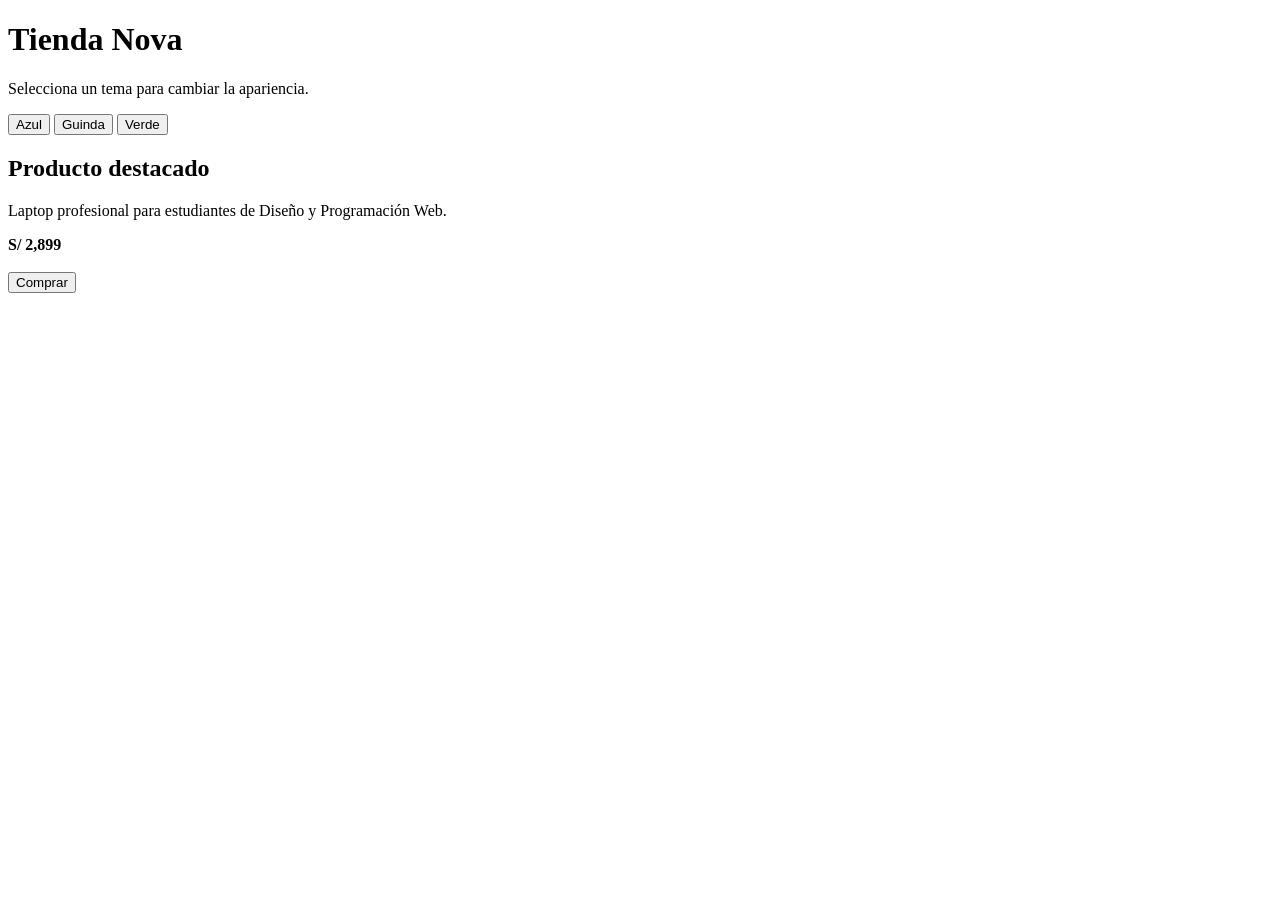
==== index2.html @ 9ed2870f "primer cambio" ====
<!DOCTYPE html>
<html lang="es">
<head>
    <meta charset="UTF-8">
    <meta name="viewport" content="width=device-width, initial-scale=1.0">
    <title>Sistema de Temas</title>
    <link rel="stylesheet" href="CSS/estilos.css">
</head>
<body>
    <main class="contenedor">
        <h1>Tienda Nova</h1>
        <p>Selecciona un tema para cambiar la apariencia.</p>
        <div class="botones">
            <button id="azul">Azul</button>
            <button id="guinda">Guinda</button>
            <button id="verde">Verde</button>
        </div>
        <section class="tarjeta">
            <h2>Producto destacado</h2>
            <p>Laptop profesional para estudiantes de Diseño y Programación Web.</p>
            <strong>S/ 2,899</strong>
            <br><br>
            <button>Comprar</button>
        </section>
    </main>
    <script src="JS/app.js"></script>
</body>
</html>
---- CSS/estilos.css ----
:root {
    --color-principal: #26689d;
    --color-fondo: #ffffff;
    --color-texto: #222222;
    --color-tarjeta: #ffffff;
}

.tema-azul {
    --color-principal: #26689d;
    --color-fondo: #eaf3f9;
    --color-texto: #222222;
    --color-tarjeta: #ffffff;
}

.tema-guinda {
    --color-principal: #800018;
    --color-fondo: #f9eeee;
    --color-texto: #222222;
    --color-tarjeta: #ffffff;
}

.tema-verde {
    --color-principal: #26734d;
    --color-fondo: #edf8f2;
    --color-texto: #222222;
    --color-tarjeta: #ffffff;
}
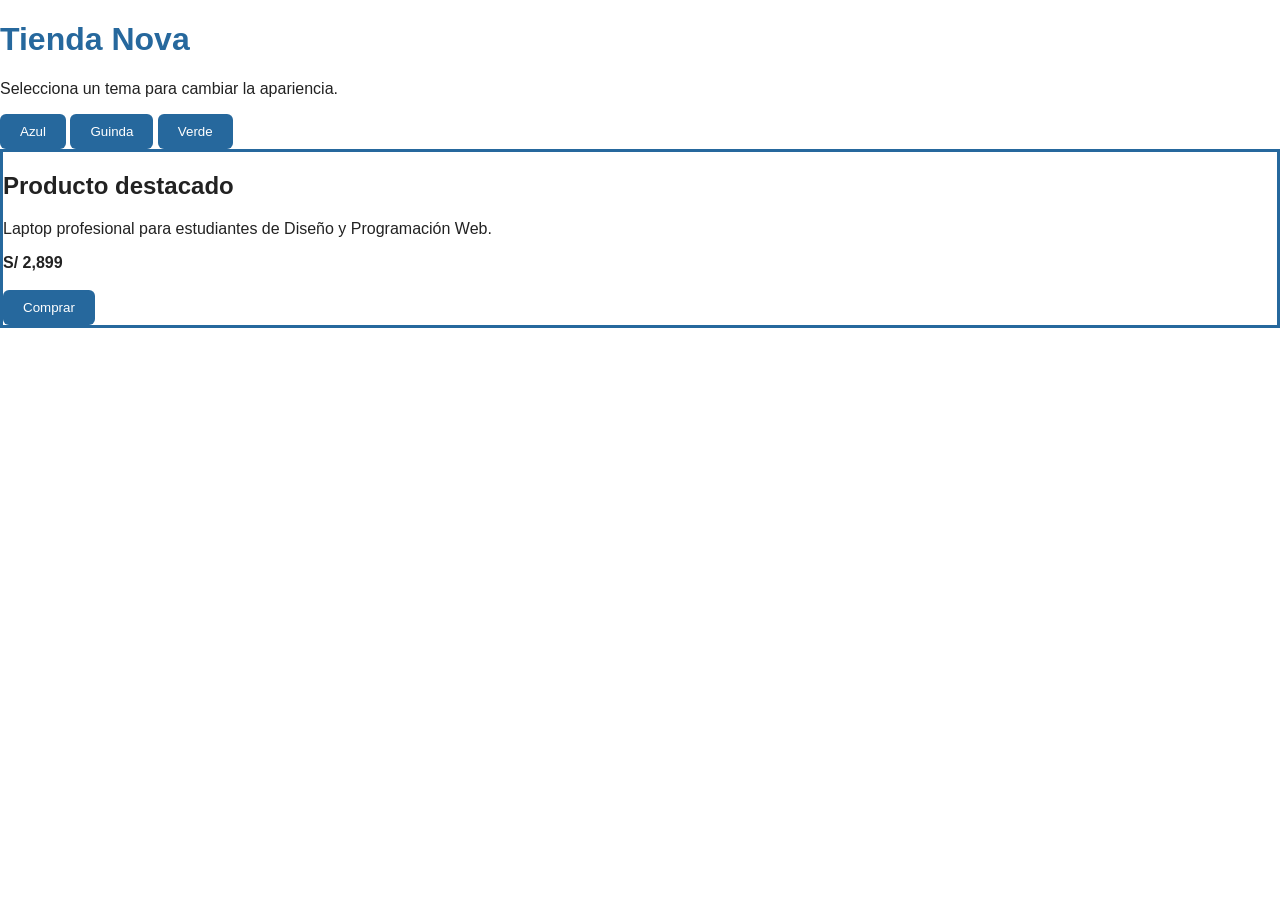
==== commit d5b199e1: "setimo cambio" ====
--- a/index2.html
+++ b/index2.html
@@ -1,5 +1,5 @@
 <!DOCTYPE html>
-<html lang="es">
+<html lang="en">
 <head>
     <meta charset="UTF-8">
     <meta name="viewport" content="width=device-width, initial-scale=1.0">
@@ -23,6 +23,6 @@
             <button>Comprar</button>
         </section>
     </main>
-    <script src="JS/app.js"></script>
+    <script src="js/app.js"></script>
 </body>
-</html>
+</html>
--- a/CSS/estilos.css
+++ b/CSS/estilos.css
@@ -25,3 +25,28 @@
     --color-texto: #222222;
     --color-tarjeta: #ffffff;
 }
+
+body {
+    margin: 0;
+    font-family: Arial, sans-serif;
+    background-color: var(--color-fondo);
+    color: var(--color-texto);
+}
+
+h1 {
+    color: var(--color-principal);
+}
+
+.tarjeta {
+    background-color: var(--color-tarjeta);
+    border: 3px solid var(--color-principal);
+}
+
+button {
+    background-color: var(--color-principal);
+    color: white;
+    border: none;
+    padding: 10px 20px;
+    border-radius: 6px;
+    cursor: pointer;
+}
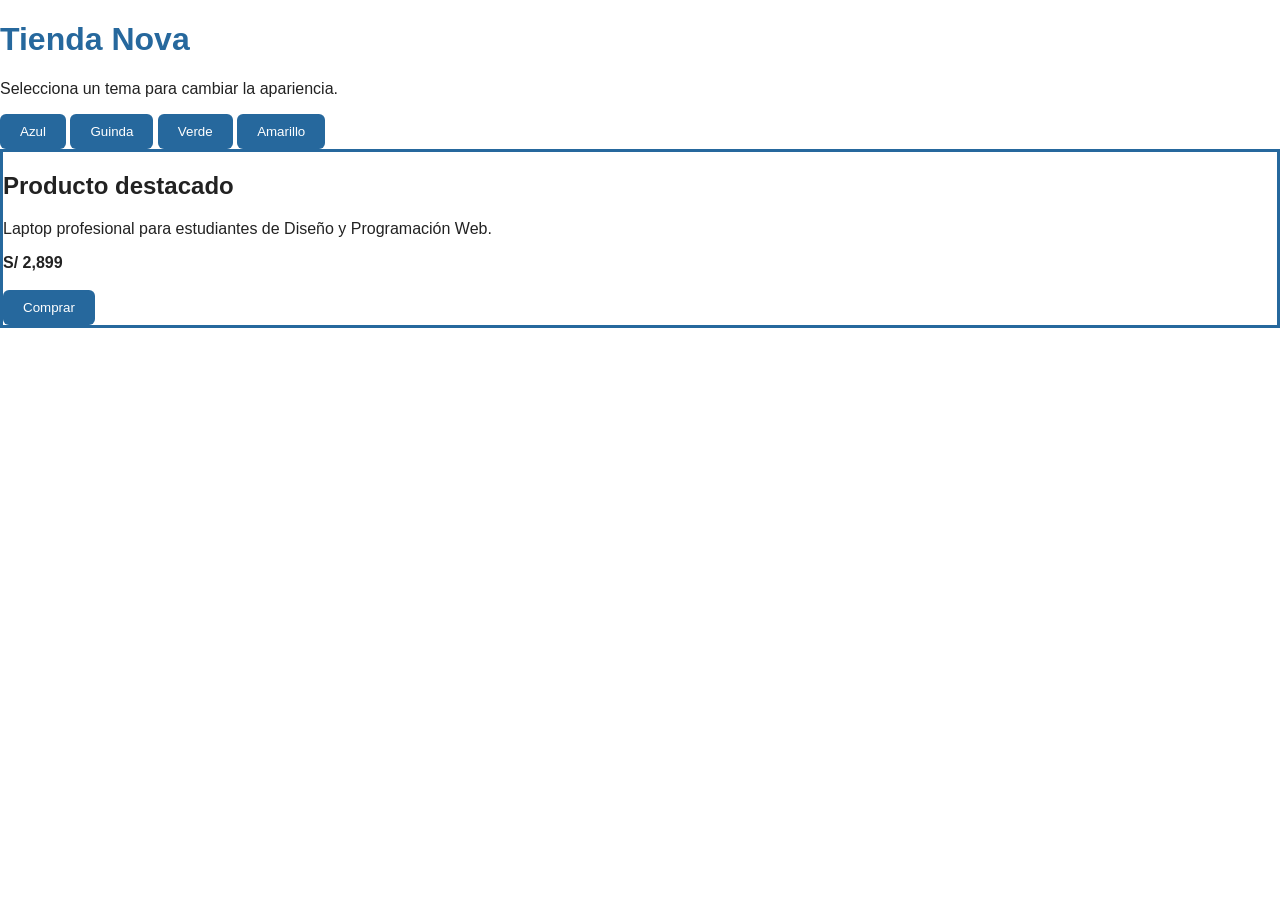
==== commit 91c99871: "octavo cambio" ====
--- a/index2.html
+++ b/index2.html
@@ -14,6 +14,7 @@
             <button id="azul">Azul</button>
             <button id="guinda">Guinda</button>
             <button id="verde">Verde</button>
+            <button id="amarillo">Amarillo</button>
         </div>
         <section class="tarjeta">
             <h2>Producto destacado</h2>
--- a/CSS/estilos.css
+++ b/CSS/estilos.css
@@ -26,6 +26,14 @@
     --color-tarjeta: #ffffff;
 }
 
+.tema-amarillo {
+    --color-principal: #d99b00;
+    --color-fondo: #fff8df;
+    --color-texto: #222222;
+    --color-tarjeta: #ffffff;
+}
+
+
 body {
     margin: 0;
     font-family: Arial, sans-serif;
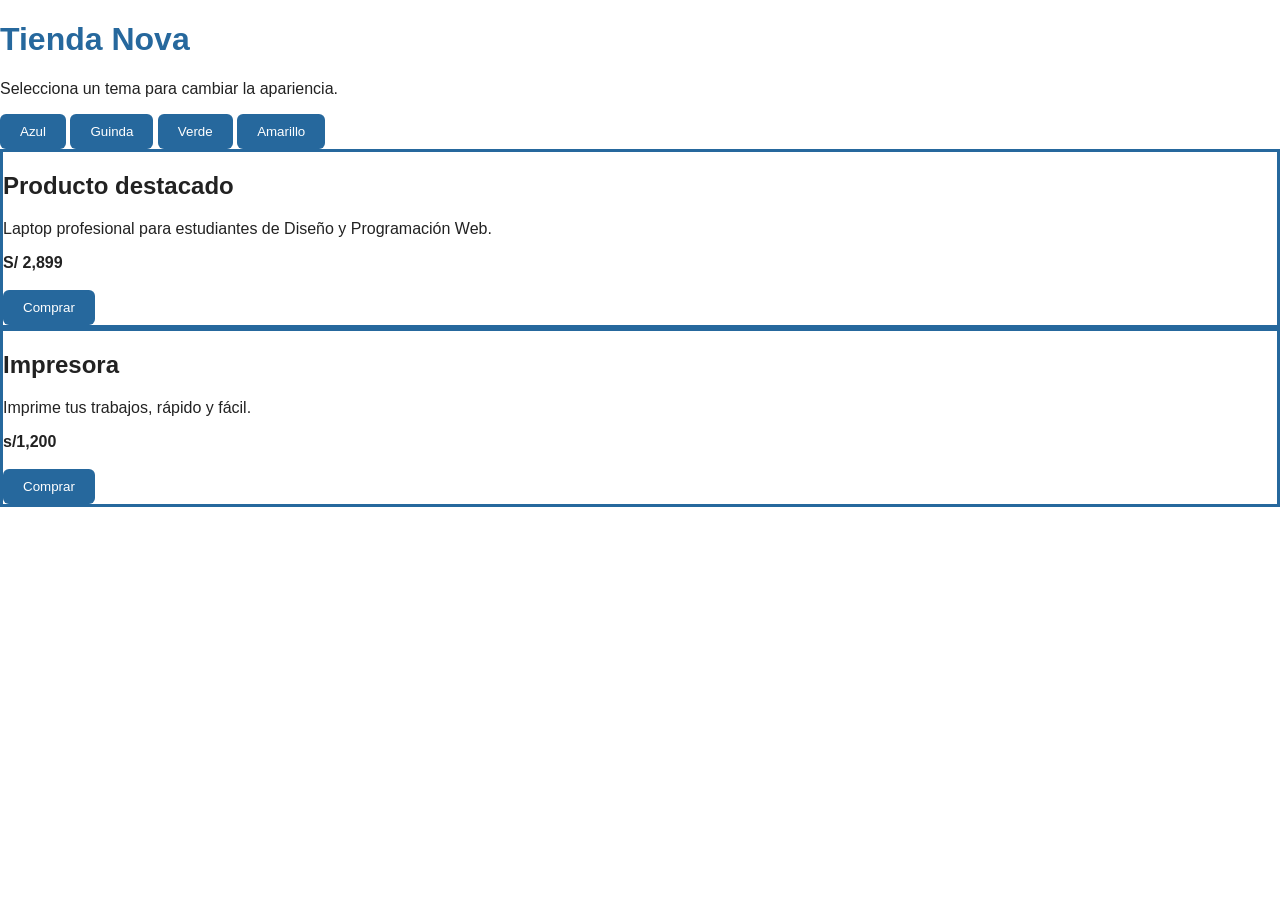
==== commit 6337e443: "diez cambio" ====
--- a/index2.html
+++ b/index2.html
@@ -23,6 +23,13 @@
             <br><br>
             <button>Comprar</button>
         </section>
+        <section class="tarjeta">
+            <h2>Impresora</h2>
+            <p>Imprime tus trabajos, rápido y fácil.</p>
+            <strong>s/1,200</strong>
+            <br><br>
+            <button>Comprar</button>
+        </section>
     </main>
     <script src="js/app.js"></script>
 </body>
--- a/CSS/estilos.css
+++ b/CSS/estilos.css
@@ -5,11 +5,13 @@
     --color-tarjeta: #ffffff;
 }
 
+
 .tema-azul {
     --color-principal: #26689d;
     --color-fondo: #eaf3f9;
     --color-texto: #222222;
     --color-tarjeta: #ffffff;
+    --radio-tarjeta: 10px;  
 }
 
 .tema-guinda {
@@ -17,6 +19,7 @@
     --color-fondo: #f9eeee;
     --color-texto: #222222;
     --color-tarjeta: #ffffff;
+    --radio-tarjeta: 20px; 
 }
 
 .tema-verde {
@@ -24,6 +27,7 @@
     --color-fondo: #edf8f2;
     --color-texto: #222222;
     --color-tarjeta: #ffffff;
+    --radio-tarjeta: 30px; 
 }
 
 .tema-amarillo {
@@ -31,6 +35,7 @@
     --color-fondo: #fff8df;
     --color-texto: #222222;
     --color-tarjeta: #ffffff;
+    --radio-tarjeta: 40px; 
 }
 
 
@@ -48,6 +53,7 @@
 .tarjeta {
     background-color: var(--color-tarjeta);
     border: 3px solid var(--color-principal);
+    border-radius: var(--radio-tarjeta);
 }
 
 button {
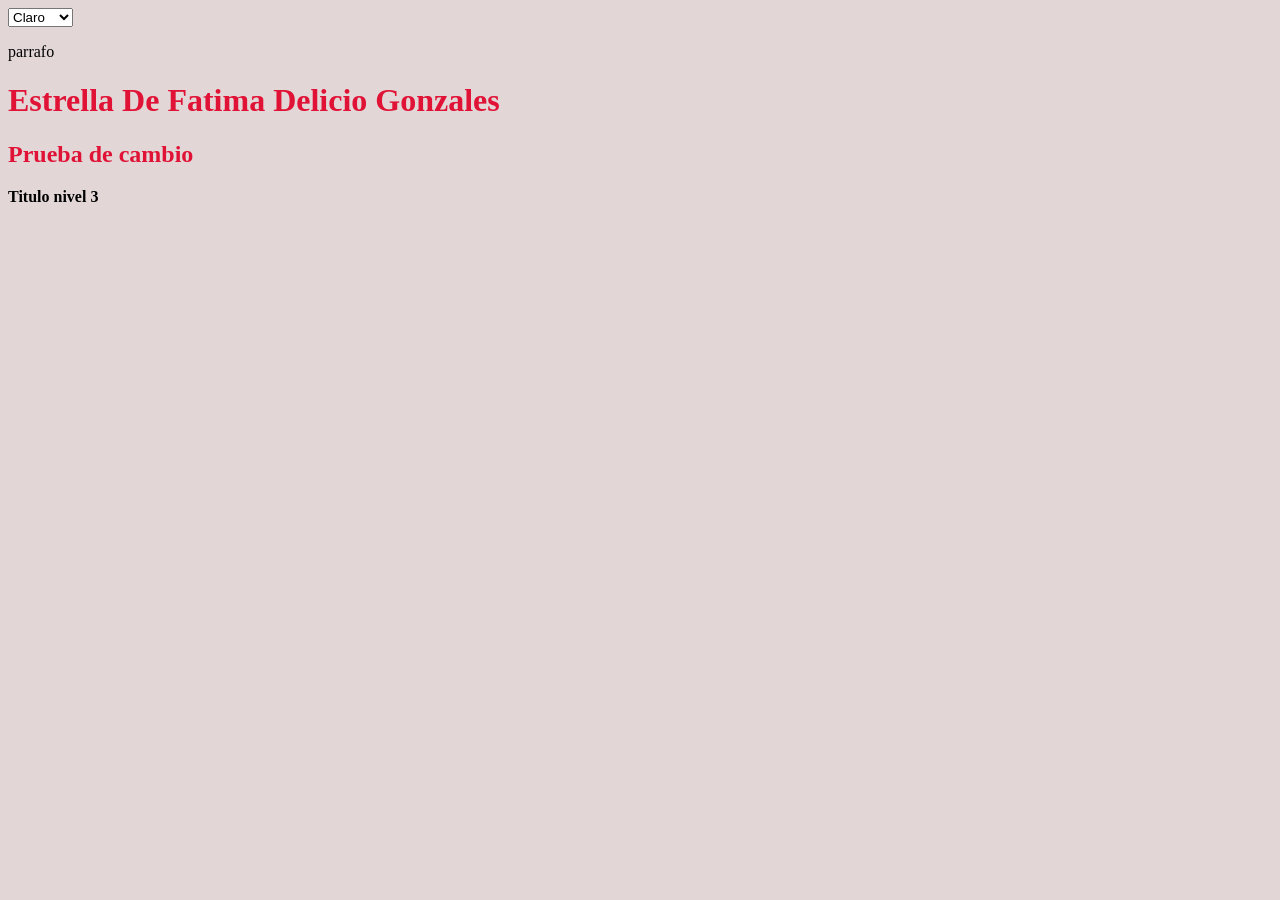
==== commit dd2ce24f: "septimo cambio" ====
--- a/index2.html
+++ b/index2.html
@@ -3,34 +3,20 @@
 <head>
     <meta charset="UTF-8">
     <meta name="viewport" content="width=device-width, initial-scale=1.0">
-    <title>Sistema de Temas</title>
-    <link rel="stylesheet" href="CSS/estilos.css">
+    <title>Document</title>
+    <link rel="stylesheet" href="./css/estilos.css">
 </head>
 <body>
-    <main class="contenedor">
-        <h1>Tienda Nova</h1>
-        <p>Selecciona un tema para cambiar la apariencia.</p>
-        <div class="botones">
-            <button id="azul">Azul</button>
-            <button id="guinda">Guinda</button>
-            <button id="verde">Verde</button>
-            <button id="amarillo">Amarillo</button>
-        </div>
-        <section class="tarjeta">
-            <h2>Producto destacado</h2>
-            <p>Laptop profesional para estudiantes de Diseño y Programación Web.</p>
-            <strong>S/ 2,899</strong>
-            <br><br>
-            <button>Comprar</button>
-        </section>
-        <section class="tarjeta">
-            <h2>Impresora</h2>
-            <p>Imprime tus trabajos, rápido y fácil.</p>
-            <strong>s/1,200</strong>
-            <br><br>
-            <button>Comprar</button>
-        </section>
-    </main>
-    <script src="js/app.js"></script>
+    <select id="tema" >
+        <option value="modoclaro">Claro</option>
+        <option value="modooscuro">Oscuro</option>
+        <option value="modoverde">Verde</option>
+    </select>
+    <p>parrafo</p>
+    <h1>Estrella De Fatima Delicio Gonzales</h1>
+    <h2>Prueba de cambio</h2>
+    <h3>Titulo nivel 3</h3>
+
+    <script src="./Js/script.js"></script>
 </body>
 </html>
--- a/css/estilos.css
+++ b/css/estilos.css
@@ -0,0 +1,40 @@
+:root{
+    --colorfondo: rgb(226, 214, 214);
+    --colorletra:black;
+    --colorencabezados: rgb(224, 18, 53);
+}
+
+body{
+    background: var(--colorfondo);
+    color: var(--colorletra);
+}
+
+h1{
+    color: var(--colorencabezados);
+}
+h2{
+    --tamanotexto:1.5rem;
+    color: var(--colorencabezados);
+    font-size: var(--tamanotexto);
+}
+
+h3{
+    font-size: var(--tamanotexto);
+}
+
+.modoclaro{
+    --colorfondo: rgb(226, 214, 214);
+    --colorletra:black;
+    --colorencabezados: rgb(224, 18, 53);
+}
+
+.modooscuro{
+    --colorfondo: rgb(27, 26, 26);
+    --colorletra:rgb(250, 234, 234);
+    --colorencabezados: rgb(197, 6, 188);
+}
+.modoverde{
+    --colorfondo: rgb(147, 228, 123);
+    --colorletra:black;
+    --colorencabezados: rgb(43, 20, 105);
+}
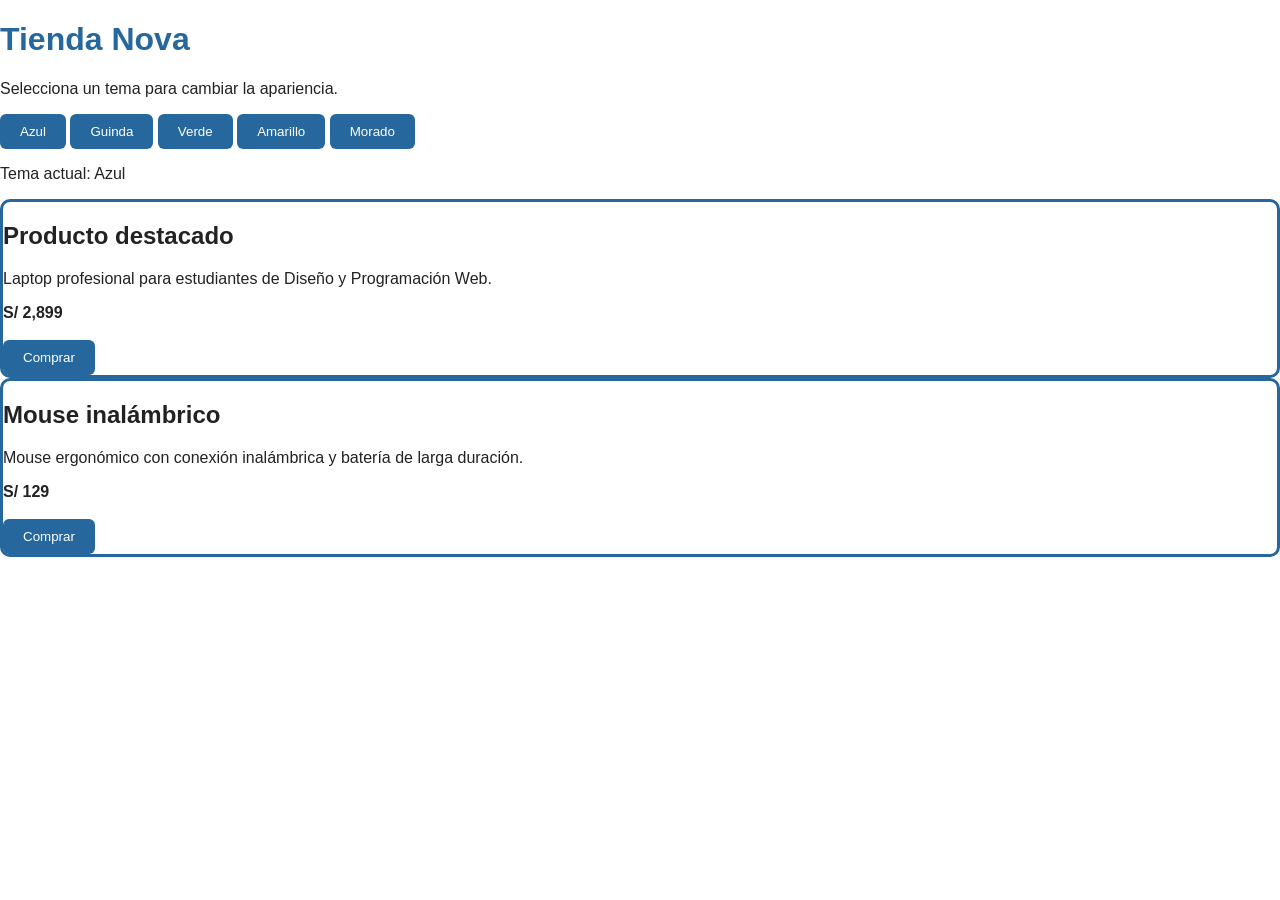
==== commit 7fa25349: "otro cambio" ====
--- a/index2.html
+++ b/index2.html
@@ -1,22 +1,38 @@
 <!DOCTYPE html>
-<html lang="en">
+<html lang="es">
 <head>
     <meta charset="UTF-8">
     <meta name="viewport" content="width=device-width, initial-scale=1.0">
-    <title>Document</title>
-    <link rel="stylesheet" href="./css/estilos.css">
+    <title>Sistema de Temas</title>
+    <link rel="stylesheet" href="CSS/estilos.css">
 </head>
 <body>
-    <select id="tema" >
-        <option value="modoclaro">Claro</option>
-        <option value="modooscuro">Oscuro</option>
-        <option value="modoverde">Verde</option>
-    </select>
-    <p>parrafo</p>
-    <h1>Estrella De Fatima Delicio Gonzales</h1>
-    <h2>Prueba de cambio</h2>
-    <h3>Titulo nivel 3</h3>
-
-    <script src="./Js/script.js"></script>
+    <main class="contenedor">
+        <h1>Tienda Nova</h1>
+        <p>Selecciona un tema para cambiar la apariencia.</p>
+        <div class="botones">
+            <button id="azul">Azul</button>
+            <button id="guinda">Guinda</button>
+            <button id="verde">Verde</button>
+            <button id="amarillo">Amarillo</button>
+            <button id="morado">Morado</button>
+        </div>
+        <p id="tema-actual" aria-live="polite">Tema actual: Azul</p>
+        <section class="tarjeta">
+            <h2>Producto destacado</h2>
+            <p>Laptop profesional para estudiantes de Diseño y Programación Web.</p>
+            <strong>S/ 2,899</strong>
+            <br><br>
+            <button>Comprar</button>
+        </section>
+        <section class="tarjeta">
+            <h2>Mouse inalámbrico</h2>
+            <p>Mouse ergonómico con conexión inalámbrica y batería de larga duración.</p>
+            <strong>S/ 129</strong>
+            <br><br>
+            <button>Comprar</button>
+        </section>
+    </main>
+    <script src="JS/app.js"></script>
 </body>
-</html>+</html>
--- a/CSS/estilos.css
+++ b/CSS/estilos.css
@@ -0,0 +1,72 @@
+:root {
+    --color-principal: #26689d;
+    --color-fondo: #ffffff;
+    --color-texto: #222222;
+    --color-tarjeta: #ffffff;
+    --radio-tarjeta: 10px;
+}
+
+.tema-azul {
+    --color-principal: #26689d;
+    --color-fondo: #eaf3f9;
+    --color-texto: #222222;
+    --color-tarjeta: #ffffff;
+    --radio-tarjeta: 10px;
+}
+
+.tema-guinda {
+    --color-principal: #800018;
+    --color-fondo: #f9eeee;
+    --color-texto: #222222;
+    --color-tarjeta: #ffffff;
+    --radio-tarjeta: 20px;
+}
+
+.tema-verde {
+    --color-principal: #26734d;
+    --color-fondo: #edf8f2;
+    --color-texto: #222222;
+    --color-tarjeta: #ffffff;
+    --radio-tarjeta: 30px;
+}
+
+.tema-amarillo {
+    --color-principal: #d99b00;
+    --color-fondo: #fff8df;
+    --color-texto: #222222;
+    --color-tarjeta: #ffffff;
+}
+
+.tema-morado {
+    --color-principal: #6b3fa0;
+    --color-fondo: #f3ecfa;
+    --color-texto: #222222;
+    --color-tarjeta: #ffffff;
+    --radio-tarjeta: 16px;
+}
+
+body {
+    margin: 0;
+    font-family: Arial, sans-serif;
+    background-color: var(--color-fondo);
+    color: var(--color-texto);
+}
+
+h1 {
+    color: var(--color-principal);
+}
+
+.tarjeta {
+    background-color: var(--color-tarjeta);
+    border: 3px solid var(--color-principal);
+    border-radius: var(--radio-tarjeta);
+}
+
+button {
+    background-color: var(--color-principal);
+    color: white;
+    border: none;
+    padding: 10px 20px;
+    border-radius: 6px;
+    cursor: pointer;
+}
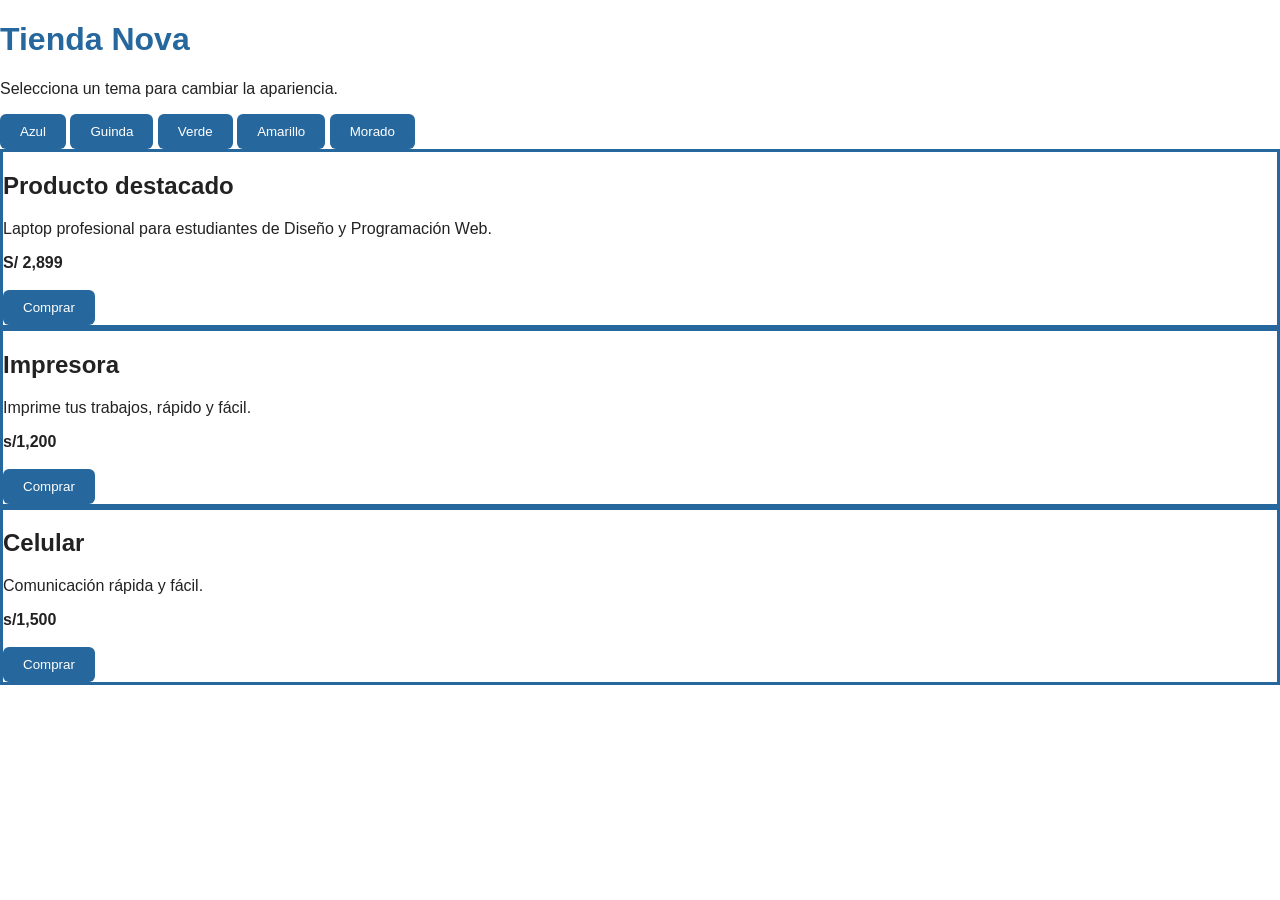
==== commit 80924c2b: "once cambio" ====
--- a/index2.html
+++ b/index2.html
@@ -1,5 +1,5 @@
 <!DOCTYPE html>
-<html lang="es">
+<html lang="en">
 <head>
     <meta charset="UTF-8">
     <meta name="viewport" content="width=device-width, initial-scale=1.0">
@@ -15,9 +15,8 @@
             <button id="guinda">Guinda</button>
             <button id="verde">Verde</button>
             <button id="amarillo">Amarillo</button>
-            <button id="morado">Morado</button>
+            <button id="uvita">Morado</button>
         </div>
-        <p id="tema-actual" aria-live="polite">Tema actual: Azul</p>
         <section class="tarjeta">
             <h2>Producto destacado</h2>
             <p>Laptop profesional para estudiantes de Diseño y Programación Web.</p>
@@ -26,13 +25,20 @@
             <button>Comprar</button>
         </section>
         <section class="tarjeta">
-            <h2>Mouse inalámbrico</h2>
-            <p>Mouse ergonómico con conexión inalámbrica y batería de larga duración.</p>
-            <strong>S/ 129</strong>
+            <h2>Impresora</h2>
+            <p>Imprime tus trabajos, rápido y fácil.</p>
+            <strong>s/1,200</strong>
+            <br><br>
+            <button>Comprar</button>
+        </section>
+        <section class="tarjeta">
+            <h2>Celular</h2>
+            <p>Comunicación rápida y fácil.</p>
+            <strong>s/1,500</strong>
             <br><br>
             <button>Comprar</button>
         </section>
     </main>
-    <script src="JS/app.js"></script>
+    <script src="js/app.js"></script>
 </body>
-</html>
+</html>
--- a/CSS/estilos.css
+++ b/CSS/estilos.css
@@ -3,15 +3,15 @@
     --color-fondo: #ffffff;
     --color-texto: #222222;
     --color-tarjeta: #ffffff;
-    --radio-tarjeta: 10px;
 }
+
 
 .tema-azul {
     --color-principal: #26689d;
     --color-fondo: #eaf3f9;
     --color-texto: #222222;
     --color-tarjeta: #ffffff;
-    --radio-tarjeta: 10px;
+    --radio-tarjeta: 10px;  
 }
 
 .tema-guinda {
@@ -19,7 +19,7 @@
     --color-fondo: #f9eeee;
     --color-texto: #222222;
     --color-tarjeta: #ffffff;
-    --radio-tarjeta: 20px;
+    --radio-tarjeta: 20px; 
 }
 
 .tema-verde {
@@ -27,22 +27,23 @@
     --color-fondo: #edf8f2;
     --color-texto: #222222;
     --color-tarjeta: #ffffff;
-    --radio-tarjeta: 30px;
+    --radio-tarjeta: 30px; 
 }
 
-.tema-amarillo {
+.tema-amarillo{
     --color-principal: #d99b00;
     --color-fondo: #fff8df;
     --color-texto: #222222;
     --color-tarjeta: #ffffff;
+    --radio-tarjeta: 35px; 
 }
 
-.tema-morado {
-    --color-principal: #6b3fa0;
-    --color-fondo: #f3ecfa;
-    --color-texto: #222222;
-    --color-tarjeta: #ffffff;
-    --radio-tarjeta: 16px;
+.tema-uvita {
+    --color-principal: #b3307a;
+    --color-fondo: #470964;
+    --color-texto: #0b020a;
+    --color-tarjeta: #fffbfb;
+    --radio-tarjeta: 40px; 
 }
 
 body {
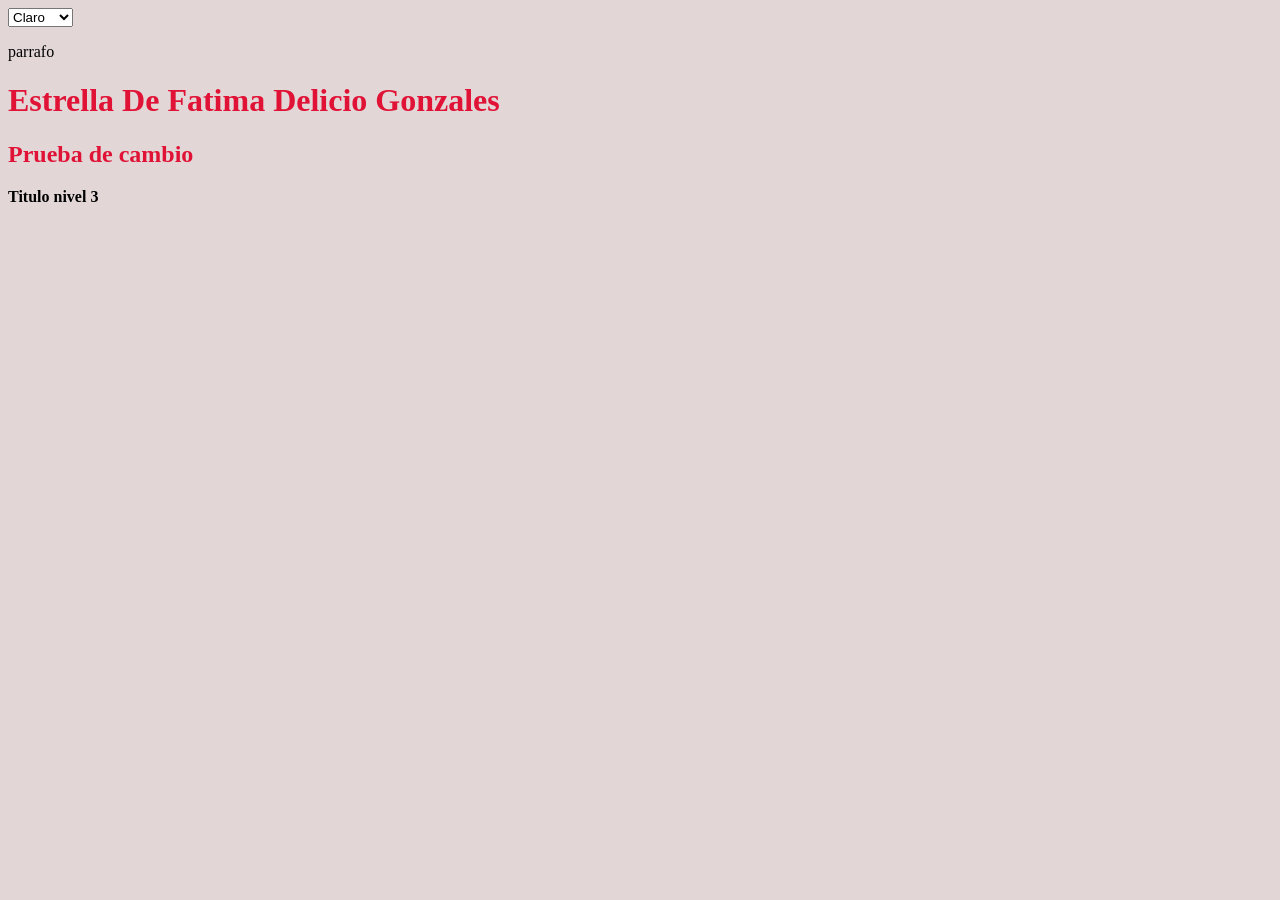
==== commit 10f543a9: "novw cambio" ====
--- a/index2.html
+++ b/index2.html
@@ -3,42 +3,20 @@
 <head>
     <meta charset="UTF-8">
     <meta name="viewport" content="width=device-width, initial-scale=1.0">
-    <title>Sistema de Temas</title>
-    <link rel="stylesheet" href="CSS/estilos.css">
+    <title>Document</title>
+    <link rel="stylesheet" href="./css/style.css">
 </head>
 <body>
-    <main class="contenedor">
-        <h1>Tienda Nova</h1>
-        <p>Selecciona un tema para cambiar la apariencia.</p>
-        <div class="botones">
-            <button id="azul">Azul</button>
-            <button id="guinda">Guinda</button>
-            <button id="verde">Verde</button>
-            <button id="amarillo">Amarillo</button>
-            <button id="uvita">Morado</button>
-        </div>
-        <section class="tarjeta">
-            <h2>Producto destacado</h2>
-            <p>Laptop profesional para estudiantes de Diseño y Programación Web.</p>
-            <strong>S/ 2,899</strong>
-            <br><br>
-            <button>Comprar</button>
-        </section>
-        <section class="tarjeta">
-            <h2>Impresora</h2>
-            <p>Imprime tus trabajos, rápido y fácil.</p>
-            <strong>s/1,200</strong>
-            <br><br>
-            <button>Comprar</button>
-        </section>
-        <section class="tarjeta">
-            <h2>Celular</h2>
-            <p>Comunicación rápida y fácil.</p>
-            <strong>s/1,500</strong>
-            <br><br>
-            <button>Comprar</button>
-        </section>
-    </main>
-    <script src="js/app.js"></script>
+    <select id="tema" >
+        <option value="modoclaro">Claro</option>
+        <option value="modooscuro">Oscuro</option>
+        <option value="modoverde">Verde</option>
+    </select>
+    <p>parrafo</p>
+    <h1>Estrella De Fatima Delicio Gonzales</h1>
+    <h2>Prueba de cambio</h2>
+    <h3>Titulo nivel 3</h3>
+
+    <script src="./Js/script.js"></script>
 </body>
 </html>
--- a/css/style.css
+++ b/css/style.css
@@ -0,0 +1,40 @@
+:root{
+    --colorfondo: rgb(226, 214, 214);
+    --colorletra:black;
+    --colorencabezados: rgb(224, 18, 53);
+}
+
+body{
+    background: var(--colorfondo);
+    color: var(--colorletra);
+}
+
+h1{
+    color: var(--colorencabezados);
+}
+h2{
+    --tamanotexto:1.5rem;
+    color: var(--colorencabezados);
+    font-size: var(--tamanotexto);
+}
+
+h3{
+    font-size: var(--tamanotexto);
+}
+
+.modoclaro{
+    --colorfondo: rgb(226, 214, 214);
+    --colorletra:black;
+    --colorencabezados: rgb(224, 18, 53);
+}
+
+.modooscuro{
+    --colorfondo: rgb(27, 26, 26);
+    --colorletra:rgb(250, 234, 234);
+    --colorencabezados: rgb(197, 6, 188);
+}
+.modoverde{
+    --colorfondo: rgb(147, 228, 123);
+    --colorletra:black;
+    --colorencabezados: rgb(43, 20, 105);
+}
